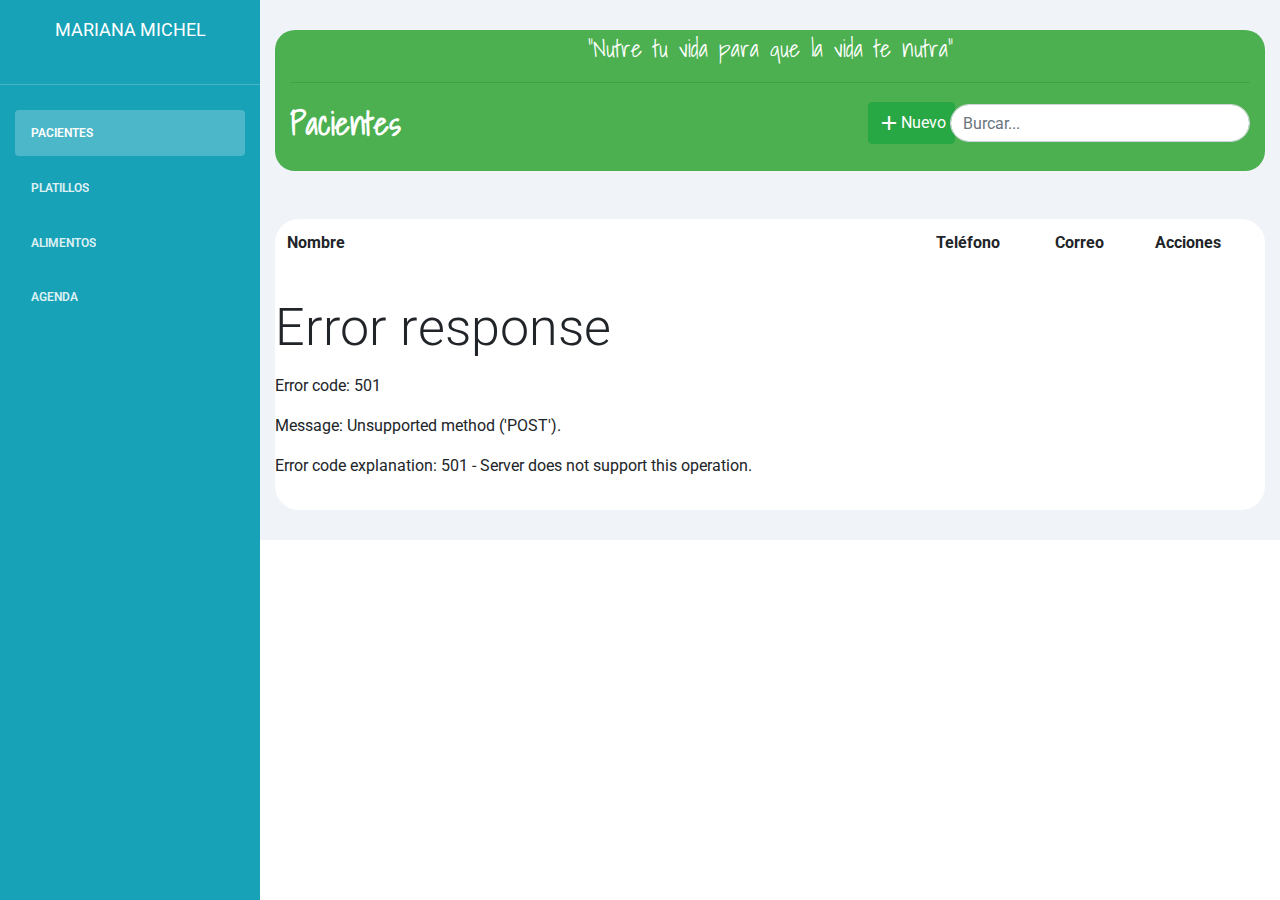
==== index.html @ 44a2293c "Estilos de modulo platillos" ====
<!DOCTYPE html>
<html lang="es">

<head>
    <title>NutriSoft</title>
    <meta charset="utf-8" />
    <meta name="viewport" content="width=device-width, initial-scale=1, shrink-to-fit=no">
    <link rel="stylesheet" href="https://stackpath.bootstrapcdn.com/bootstrap/4.3.1/css/bootstrap.min.css"
        integrity="sha384-ggOyR0iXCbMQv3Xipma34MD+dH/1fQ784/j6cY/iJTQUOhcWr7x9JvoRxT2MZw1T" crossorigin="anonymous">

    <link href="https://fonts.googleapis.com/icon?family=Material+Icons" rel="stylesheet">
    <link rel="stylesheet" type="text/css" href="css/style.css">
    <link rel="stylesheet" href="css/style.css">
    

 
    <link rel="stylesheet" href="css/light-bootstrap-dashboard.css">


    <link href="https://fonts.googleapis.com/icon?family=Material+Icons" rel="stylesheet">
    <link href="https://fonts.googleapis.com/css?family=Roboto&display=swap" rel="stylesheet">
    <link href="https://fonts.googleapis.com/css?family=Acme&display=swap" rel="stylesheet">
    <link href="https://fonts.googleapis.com/css?family=Acme|Shadows+Into+Light&display=swap" rel="stylesheet">
    <link rel="stylesheet" href="css/lightpick.css">
    <!-- <script src="https://kit.fontawesome.com/a3f1a47e08.js" crossorigin="anonymous"></script> -->
    <script src="js/app/icons.js"></script>

    <script src="js/app/sweetalert.min.js"></script>
    <script src="js/app/moment.min.js"></script>
    <script src="js/app/lightpick.js"></script>
    <link rel="stylesheet" href="css/pacientes.css">
    <script src="js/app/util.js" type="script"></script>
</head>

<body>
    <div id="app">
        <header>

            <div class="sidebar" data-color="sidebarcolor" id="sidebarmenu">
                <div class="sidebar-wrapper bg-info">
                    <div class="logo mb-5">
                        <!-- <a href="#" class="simple-text">
                        AET A.C
                    </a> -->
                        <img src="img/logo3.png" alt="" class="img-fluid rounded mb-5">
                        <br>

                        <!-- <div class="area"></div> -->
                        <div class="wrapper">

                            <div class="sidebar" data-color="sidebarcolor" id="sidebarmenu">
                                <div class="sidebar-wrapper bg-info">
                                    <div class="logo">
                                        <a href="#" class="simple-text">
                                            Mariana Michel
                                        </a>
                                        <br>
                                    </div>

                                    <ul class="nav flex-column">
                                        <!-- cambiar por active -->
                                        <li class="nav-item active" id="li-pacientes">
                                            <a href="#" class="nav-link" id="pacientes-link">
                                                <i class="fas fa-users text-white"></i>
                                                <p class="text-white">Pacientes</p>
                                            </a>
                                        </li>

                                        <li class="nav-item" id="li-platillos">
                                            <a href="#" class="nav-link" id="platillos-link">
                                                <i class="fas fa-utensils text-white"></i>
                                                <p class="text-white">Platillos</p>
                                            </a>
                                        </li>
                                        <li class="nav-item" id="li-alimentos">
                                            <a href="#" class="nav-link" id="alimentos-link">
                                                <i class="fas fa-carrot text-white"></i>
                                                <p class="text-white">Alimentos</p>
                                            </a>
                                        </li>
                                        <li class="nav-item" id="li-start">
                                            <a href="#" class="nav-link">
                                                <i class="far fa-calendar-alt text-white"></i>
                                                <p class="text-white">Agenda</p>
                                            </a>
                                        </li>


                                    </ul>
                                    <!-- <router-view></router-view> -->
                                </div>
                            </div>



        </header>

        <div class="main-panel">

            <nav class="navbar-expand-lg navbar-light ml-3 p-0 d-lg-none">
                <button class="navbar-toggle d-lg-none" type="button" data-toggle="collapse" aria-controls="navbarNav"
                    aria-expanded="false" aria-label="Toggle navigation">
                    <span class="navbar-toggler-icon"></span>
                </button>
                <br>
            </nav>
            <!-- CONTENT -->
            <div class="content">
                
            </div>

            <!-- Llamadas a scripts de la libreria bootstrap -->


        </div>
    </div>
    <script src="https://code.jquery.com/jquery-3.3.1.slim.min.js"
        integrity="sha384-q8i/X+965DzO0rT7abK41JStQIAqVgRVzpbzo5smXKp4YfRvH+8abtTE1Pi6jizo"
        crossorigin="anonymous"></script>
    <script src="https://cdnjs.cloudflare.com/ajax/libs/popper.js/1.14.7/umd/popper.min.js"
        integrity="sha384-UO2eT0CpHqdSJQ6hJty5KVphtPhzWj9WO1clHTMGa3JDZwrnQq4sF86dIHNDz0W1"
        crossorigin="anonymous"></script>
    <script src="https://stackpath.bootstrapcdn.com/bootstrap/4.3.1/js/bootstrap.min.js"
        integrity="sha384-JjSmVgyd0p3pXB1rRibZUAYoIIy6OrQ6VrjIEaFf/nJGzIxFDsf4x0xIM+B07jRM"
        crossorigin="anonymous"></script>

    <script src="js/app/app.js"></script>

    <script src="js/Models/Paciente.js"></script>
    <script src="js/Views/UIPaciente.js"></script>
</body>

</html>
---- css/style.css ----
* {
    margin: 0;
    padding: 0;
}


/*a*/

/* .auto-height {
    height: auto !important;
} */

/*b*/

/*Camciar color aqui*/
/* .background-menu { */
     /* background:  #4CAF50 */
/* } */

.content {
  background: #F0F3F8;
  /* border-left: 2px solid #ffffff;
  border-radius: 40px 0px 0px 40px; */
  height: 100%;
}

.acciones {
    font-size: 25px;
    margin-right: 5px;
    cursor: pointer;
}
/* .nav-item:hover {
  background: #20253B;
  
} */

/* .nav-item:hover a i{
  color: #ffffff;

} */

/* .nav-item {
  cursor: pointer;
  border-radius:40px;
  -moz-border-radius:40px;
  -webkit-border-radius:40px;
} */


/*c*/

.cards {
    border: 1px solid gray;
    border-radius: 1rem;
    padding: 10px;
}

.mini-cards {
    border: 1px solid gray;
    border-radius: 1rem;
    padding: .5em;
}

.cursor-icon-default {
    cursor: default;
}


/*e*/

.edit-action,
.watch-action,
.delete-action,
.cursor-icon-hand,
.edit-meeting-action {
    cursor: pointer;
}

.elements-inline {
    display: inline-flex;
}


/*i*/

.icons-card i {
    font-size: 5em;
    color: #216A91;
}


/*h*/


/*m*/

.modal-inputs input[type=text] {
    border: none;
    border-bottom: 2px solid #216A91;
}


/*n*/

.nav-meetings li {
    /* border: solid 1px rgba(16, 133, 127, 0.685); */
    /* border: solid 1px #EE7600; */
    margin-top: .2em;
    margin-right: .3em;
    padding: 0 !important;
}

.detail-inactive {
    /* border: solid 1px rgba(16, 133, 127, 0.685); */
    /* border: solid 1px #EE7600; */
    color: #98A6AD !important;
}

.detail-inactive:active {
    color: #000000 !important;
}

.detail-active {
    color: #000000 !important;
}

.nav-meetings li:hover {
    /* border: solid 2px rgba(16, 133, 127, 0.685); */
    margin-top: .2em;
    margin-right: .2em;
    padding: 0 !important;
    cursor: pointer;
}

.nav-meetings .detail-inactive:hover {
    color: #000000 !important;
}


/*.nav-meetings li:active {
    border: solid 2px rgba(16, 133, 127, 0.993);
    margin-top: .2em;
    margin-right: .2em;
    padding: 0 !important;
    cursor: pointer;
}*/

.nav-meetings li a {
    color: black;
    padding-bottom: 0;
    padding-top: .6em;
}

.nav-meetings-inside li {
    border-bottom: solid 1px rgb(0, 0, 0, 0.863);
    margin-top: 0;
    margin-right: 0;
    padding: 0 !important;
    background: white;
}

.nav-meetings-inside {
    position: absolute;
    display: none !important;
    border: solid 1px rgb(0, 0, 0)
}

.nav-meetings-inside li a {
    color: black;
    padding-bottom: 0;
    padding-top: 0;
}

.none-decoration-list {
    text-decoration: none;
    list-style: none;
}


/*p*/

.panel-principal {
    border: 1px solid gray;
    height: 100%;
}


/*o*/

.our-header h1 {
    margin-left: 10%;
    font-family: Cambria, Cochin, Georgia, Times, 'Times New Roman', serif;
}

.logotipo {
    content: "";
    width: 100px;
    height: 100px;
    display: block;
    background: url(../img/sas.png) no-repeat;
    margin-top: .2em;
    margin-left: 50%;
}


/*r*/

.responsive-menu li:hover ul {
    display: block !important;
}


/*Material-Icons*/

@font-face {
    font-family: 'Material Icons';
    font-style: normal;
    font-weight: 400;
    src: url(../fonts/flUhRq6tzZclQEJ-Vdg-IuiaDsNc.woff2) format('woff2');
}

.material-icons {
    font-family: 'Material Icons';
    font-weight: normal;
    font-style: normal;
    font-size: 24px;
    line-height: 1;
    letter-spacing: normal;
    text-transform: none;
    display: inline-block;
    white-space: nowrap;
    word-wrap: normal;
    direction: ltr;
    /*-webkit-font-feature-settings:'liga';*/
    -webkit-font-smoothing: antialiased;
}

@media (max-width:961px) {
    .responsive-menu-color {
        background: #70CA88;
    }
}
---- css/style.css ----
* {
    margin: 0;
    padding: 0;
}


/*a*/

/* .auto-height {
    height: auto !important;
} */

/*b*/

/*Camciar color aqui*/
/* .background-menu { */
     /* background:  #4CAF50 */
/* } */

.content {
  background: #F0F3F8;
  /* border-left: 2px solid #ffffff;
  border-radius: 40px 0px 0px 40px; */
  height: 100%;
}

.acciones {
    font-size: 25px;
    margin-right: 5px;
    cursor: pointer;
}
/* .nav-item:hover {
  background: #20253B;
  
} */

/* .nav-item:hover a i{
  color: #ffffff;

} */

/* .nav-item {
  cursor: pointer;
  border-radius:40px;
  -moz-border-radius:40px;
  -webkit-border-radius:40px;
} */


/*c*/

.cards {
    border: 1px solid gray;
    border-radius: 1rem;
    padding: 10px;
}

.mini-cards {
    border: 1px solid gray;
    border-radius: 1rem;
    padding: .5em;
}

.cursor-icon-default {
    cursor: default;
}


/*e*/

.edit-action,
.watch-action,
.delete-action,
.cursor-icon-hand,
.edit-meeting-action {
    cursor: pointer;
}

.elements-inline {
    display: inline-flex;
}


/*i*/

.icons-card i {
    font-size: 5em;
    color: #216A91;
}


/*h*/


/*m*/

.modal-inputs input[type=text] {
    border: none;
    border-bottom: 2px solid #216A91;
}


/*n*/

.nav-meetings li {
    /* border: solid 1px rgba(16, 133, 127, 0.685); */
    /* border: solid 1px #EE7600; */
    margin-top: .2em;
    margin-right: .3em;
    padding: 0 !important;
}

.detail-inactive {
    /* border: solid 1px rgba(16, 133, 127, 0.685); */
    /* border: solid 1px #EE7600; */
    color: #98A6AD !important;
}

.detail-inactive:active {
    color: #000000 !important;
}

.detail-active {
    color: #000000 !important;
}

.nav-meetings li:hover {
    /* border: solid 2px rgba(16, 133, 127, 0.685); */
    margin-top: .2em;
    margin-right: .2em;
    padding: 0 !important;
    cursor: pointer;
}

.nav-meetings .detail-inactive:hover {
    color: #000000 !important;
}


/*.nav-meetings li:active {
    border: solid 2px rgba(16, 133, 127, 0.993);
    margin-top: .2em;
    margin-right: .2em;
    padding: 0 !important;
    cursor: pointer;
}*/

.nav-meetings li a {
    color: black;
    padding-bottom: 0;
    padding-top: .6em;
}

.nav-meetings-inside li {
    border-bottom: solid 1px rgb(0, 0, 0, 0.863);
    margin-top: 0;
    margin-right: 0;
    padding: 0 !important;
    background: white;
}

.nav-meetings-inside {
    position: absolute;
    display: none !important;
    border: solid 1px rgb(0, 0, 0)
}

.nav-meetings-inside li a {
    color: black;
    padding-bottom: 0;
    padding-top: 0;
}

.none-decoration-list {
    text-decoration: none;
    list-style: none;
}


/*p*/

.panel-principal {
    border: 1px solid gray;
    height: 100%;
}


/*o*/

.our-header h1 {
    margin-left: 10%;
    font-family: Cambria, Cochin, Georgia, Times, 'Times New Roman', serif;
}

.logotipo {
    content: "";
    width: 100px;
    height: 100px;
    display: block;
    background: url(../img/sas.png) no-repeat;
    margin-top: .2em;
    margin-left: 50%;
}


/*r*/

.responsive-menu li:hover ul {
    display: block !important;
}


/*Material-Icons*/

@font-face {
    font-family: 'Material Icons';
    font-style: normal;
    font-weight: 400;
    src: url(../fonts/flUhRq6tzZclQEJ-Vdg-IuiaDsNc.woff2) format('woff2');
}

.material-icons {
    font-family: 'Material Icons';
    font-weight: normal;
    font-style: normal;
    font-size: 24px;
    line-height: 1;
    letter-spacing: normal;
    text-transform: none;
    display: inline-block;
    white-space: nowrap;
    word-wrap: normal;
    direction: ltr;
    /*-webkit-font-feature-settings:'liga';*/
    -webkit-font-smoothing: antialiased;
}

@media (max-width:961px) {
    .responsive-menu-color {
        background: #70CA88;
    }
}
---- css/lightpick.css ----
.lightpick {
    position: absolute;
    z-index: 99999;
    padding: 4px;
    border-radius: 4px;
    background-color: #FFF;
    box-shadow: 0 1px 3px rgba(0, 0, 0, 0.25);
    color: #000;
    font-family: system-ui, Roboto, Helvetica, Arial, sans-serif;
    line-height: 1.125em;
}

.lightpick--inlined {
    position: relative;
    display: inline-block;
}

.lightpick,
.lightpick *,
.lightpick::after,
.lightpick::before {
    box-sizing: border-box;
}

.lightpick.is-hidden {
    display: none;
}

.lightpick__months {
    display: grid;
    background-color: #EEE;
    grid-template-columns: auto;
    grid-gap: 1px;
}

.lightpick--2-columns .lightpick__months {
    grid-template-columns: auto auto;
}

.lightpick--3-columns .lightpick__months {
    grid-template-columns: auto auto auto;
}

.lightpick--4-columns .lightpick__months {
    grid-template-columns: auto auto auto auto;
}

.lightpick--5-columns .lightpick__months {
    grid-template-columns: auto auto auto auto auto;
}

.lightpick__month {
    padding: 4px;
    width: 288px;
    background-color: #FFF;
}

.lightpick__month-title-bar {
    display: flex;
    margin-bottom: 4px;
    justify-content: space-between;
    align-items: center;
}

.lightpick__month-title {
    margin-top: 4px;
    margin-bottom: 4px;
    margin-left: 4px;
    font-size: 16px;
    font-weight: normal;
    line-height: 24px;
    cursor: default;
    padding: 0 4px;
    border-radius: 4px;
}

.lightpick__month-title > .lightpick__select {
    border: none;
    background-color: transparent;
    outline: none;
    -moz-appearance: none;
    -webkit-appearance: none;
    appearance: none;
}
.lightpick__month-title > .lightpick__select:disabled {
    color: #333;
}

.lightpick__month-title > .lightpick__select-months {
    font-weight: bold;
    font-size: 1em;
    margin-right: .5em;
}

.lightpick__toolbar {
    display: flex;
    text-align: right;
    justify-content: flex-end;
}

.lightpick__previous-action,
.lightpick__next-action,
.lightpick__close-action {
    display: flex;
    margin-left: 6px;
    width: 32px;
    height: 32px;
    outline: none;
    border: none;
    border-radius: 50%;
    background-color: #DDD;
    justify-content: center;
    align-items: center;
}

.lightpick__previous-action,
.lightpick__next-action {
    font-size: 12px;
}

.lightpick__close-action {
    font-size: 18px;
}

.lightpick__previous-action:active,
.lightpick__next-action:active,
.lightpick__close-action:active {
    color: inherit;
}

.lightpick__days-of-the-week {
    display: grid;
    grid-template-columns: repeat(7, 1fr);
}

.lightpick__day-of-the-week {
    display: flex;
    font-size: 11px;
    font-weight: bold;
    justify-content: center;
    align-items: center;
}

.lightpick__days {
    display: grid;
    grid-template-columns: repeat(7, 1fr);
}

.lightpick__day {
    display: flex;
    height: 40px;
    background-position: center center;
    background-size: contain;
    background-repeat: no-repeat;
    font-size: 13px;
    justify-content: center;
    align-items: center;
    cursor: default;
}

.lightpick__day.is-today {
    background-image: url("data:image/svg+xml;charset=utf-8,%3Csvg xmlns='http://www.w3.org/2000/svg' viewBox='0 0 32 32'%3E%3Ccircle fill='rgba(220, 50, 47, .5)' cx='16' cy='16' r='16'/%3E%3C/svg%3E");
    background-size: 18.8% auto;
    background-position: center bottom;
    color: #DC322F;
}

.lightpick__day:not(.is-disabled):hover {
    background-size: contain;
    background-image: url("data:image/svg+xml;charset=utf-8,%3Csvg xmlns='http://www.w3.org/2000/svg' viewBox='0 0 32 32'%3E%3Ccircle fill='%23E0E0E0' cx='16' cy='16' r='16'/%3E%3C/svg%3E");
}

.lightpick__day.is-disabled {
    opacity: 0.38;
    pointer-events: none;
}

.lightpick__day.disabled-tooltip {
    pointer-events: auto;
}

.lightpick__day.is-disabled.is-forward-selected {
    opacity: 1;
}
.lightpick__day.is-disabled.is-forward-selected:not(.is-start-date) {
    background-color: rgba(38, 139, 210, 0.1);
    background-image: none;
}

.lightpick__day.is-previous-month,
.lightpick__day.is-next-month {
    opacity: 0.38;
}

.lightpick__day.lightpick__day.is-in-range:not(.is-disabled) {
    opacity: 1;
}

.lightpick__day.is-in-range {
    border-radius: 0;
    background-color: rgba(38, 139, 210, 0.1);
    background-image: none;
}

.lightpick__day.is-in-range:hover {
    background-image: url("data:image/svg+xml;charset=utf-8,%3Csvg xmlns='http://www.w3.org/2000/svg' viewBox='0 0 32 32'%3E%3Ccircle fill='rgba(38, 139, 210, 0.5)' cx='16' cy='16' r='16'/%3E%3C/svg%3E");
}

.lightpick__day.is-start-date.is-in-range,
.lightpick__day.is-end-date.is-in-range.is-flipped {
    border-top-left-radius: 50%;
    border-top-right-radius: 0;
    border-bottom-right-radius: 0;
    border-bottom-left-radius: 50%;
    background-color: #268BD2;
    background-image: none;
}

.lightpick__day.is-end-date.is-in-range,
.lightpick__day.is-start-date.is-in-range.is-flipped {
    border-top-left-radius: 0;
    border-top-right-radius: 50%;
    border-bottom-right-radius: 50%;
    border-bottom-left-radius: 0;
    background-color: #268BD2;
    background-image: none;
}

.lightpick__day.is-start-date.is-end-date {
    background-color: transparent;
    background-image: url("data:image/svg+xml;charset=utf-8,%3Csvg xmlns='http://www.w3.org/2000/svg' viewBox='0 0 32 32'%3E%3Ccircle fill='%23268BD2' cx='16' cy='16' r='16'/%3E%3C/svg%3E");
}

.lightpick__day.is-start-date,
.lightpick__day.is-end-date,
.lightpick__day.is-start-date:hover,
.lightpick__day.is-end-date:hover {
    background-image: url("data:image/svg+xml;charset=utf-8,%3Csvg xmlns='http://www.w3.org/2000/svg' viewBox='0 0 32 32'%3E%3Ccircle fill='%23268BD2' cx='16' cy='16' r='16'/%3E%3C/svg%3E");
    background-size: auto;
    background-position: center;
    color: #FFF;
    font-weight: bold;
}

.lightpick__tooltip {
    position: absolute;
    margin-top: -4px;
    padding: 4px 8px;
    border-radius: 4px;
    background-color: #FFF;
    box-shadow: 0 1px 3px rgba(0, 0, 0, 0.25);
    white-space: nowrap;
    font-size: 11px;
    pointer-events: none;
}

.lightpick__tooltip::before {
    position: absolute;
    bottom: -5px;
    left: calc(50% - 5px);
    border-top: 5px solid rgba(0, 0, 0, 0.12);
    border-right: 5px solid transparent;
    border-left: 5px solid transparent;
    content: "";
}

.lightpick__tooltip::after {
    position: absolute;
    bottom: -4px;
    left: calc(50% - 4px);
    border-top: 4px solid #FFF;
    border-right: 4px solid transparent;
    border-left: 4px solid transparent;
    content: "";
}
.lightpick__footer {
    display: flex;
    justify-content: space-between;
}
.lightpick__reset-action,
.lightpick__apply-action {
    border-radius: 5px;
    font-size: 12px;
    border: none;
}
.lightpick__reset-action {
    color: #fff;
    background-color: #aeacad;
}
.lightpick__apply-action {
    color: #fff;
    background-color: #2495f3;
}
---- css/pacientes.css ----
#contenedor-pacientes {
    background: #ffffff !important;
}
/* 
.perfil {
    width: 65px;
    
} */

.nombre {
    font-family: 'Roboto', sans-serif;
}

/* .avatar {
    color: #fff; */
    /* background-color: #adb5bd; */
    /* display: inline-flex;
    align-items: center;
    justify-content: center;
    font-size: 1rem;
    border-radius: 50%;
    height: 48px;
    width: 48px;
} */

.table-td-text {
    /* color: #fff; */
    /* background-color: #adb5bd; */
    display: inline-flex;
    align-items: center;
    justify-content: center;
    font-size: 1rem;
    border-radius: 50%;
    height: 48px;
    width: 48px;
}



.media {
    display: flex;
    align-items: flex-start;
  }

.card-pacientes {
    background: #ffffff;

    border-radius: 24px;

}

.card-title {
    font-family: 'Roboto', sans-serif;
    font-size: 1.5rem;
}

.pacientes-cabecera {
    border-radius: 20px;
    background: #4CAF50;
}

.t {
    font-family: 'Shadows Into Light', cursive;
    font-size: 2rem !important;
}

.slogan {
    font-family: 'Shadows Into Light', cursive;
    font-size: 1.5rem !important;
    
}

.button-nuevo {
    background: #ffffff;
    border-radius: 20px;
}
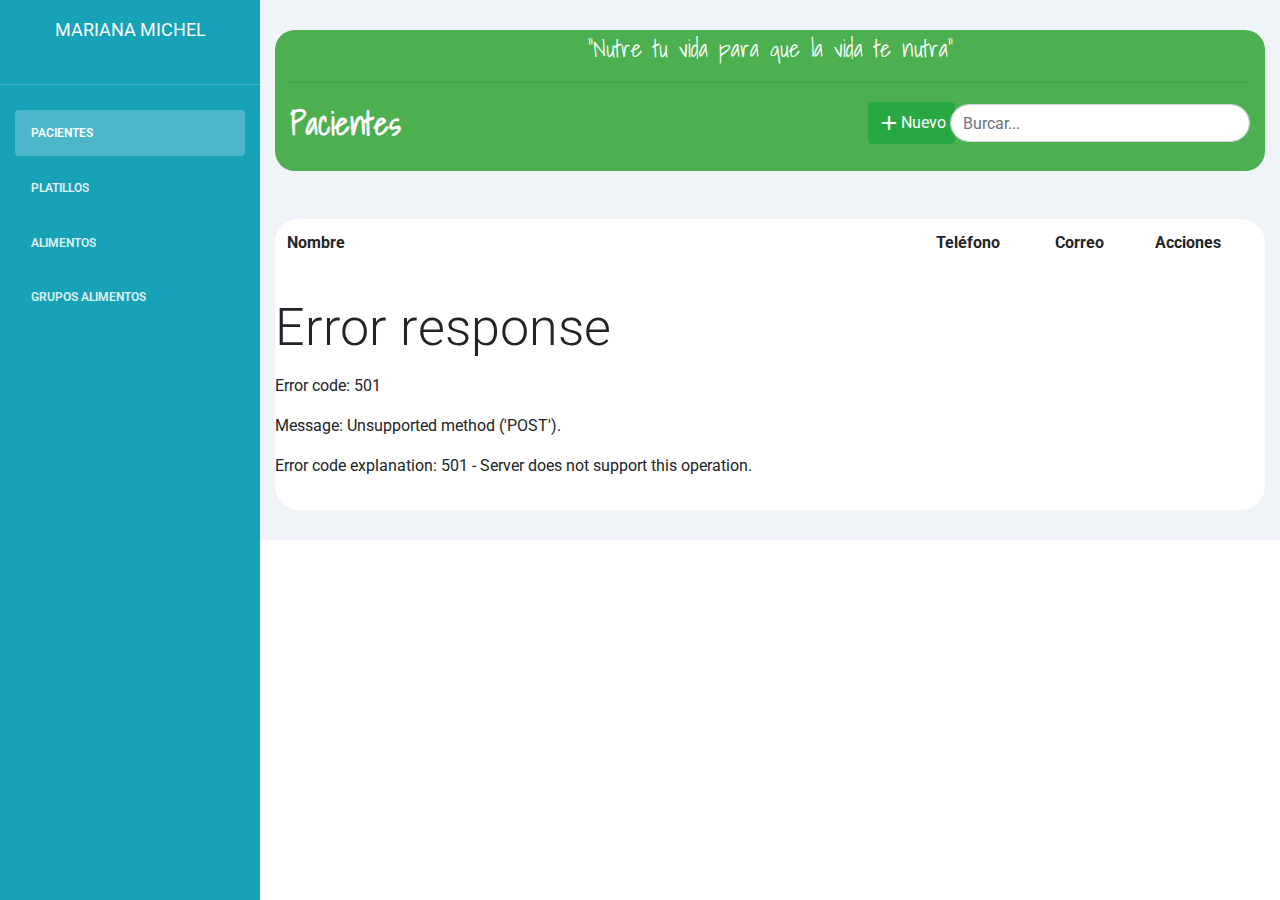
==== commit 878cfa1a: "Estilo a grupos de alimentos archivoos de pedro" ====
--- a/index.html
+++ b/index.html
@@ -77,11 +77,11 @@
                                                 <i class="fas fa-carrot text-white"></i>
                                                 <p class="text-white">Alimentos</p>
                                             </a>
-                                        </li>
-                                        <li class="nav-item" id="li-start">
-                                            <a href="#" class="nav-link">
-                                                <i class="far fa-calendar-alt text-white"></i>
-                                                <p class="text-white">Agenda</p>
+                                        </li>                                        
+                                        <li class="nav-item" id="li-grupos-alimentos">
+                                            <a href="#" class="nav-link" id="grupo-alimentos-link">
+                                                <i class="fas fa-carrot text-white"></i>
+                                                <p class="text-white">Grupos alimentos</p>
                                             </a>
                                         </li>
 
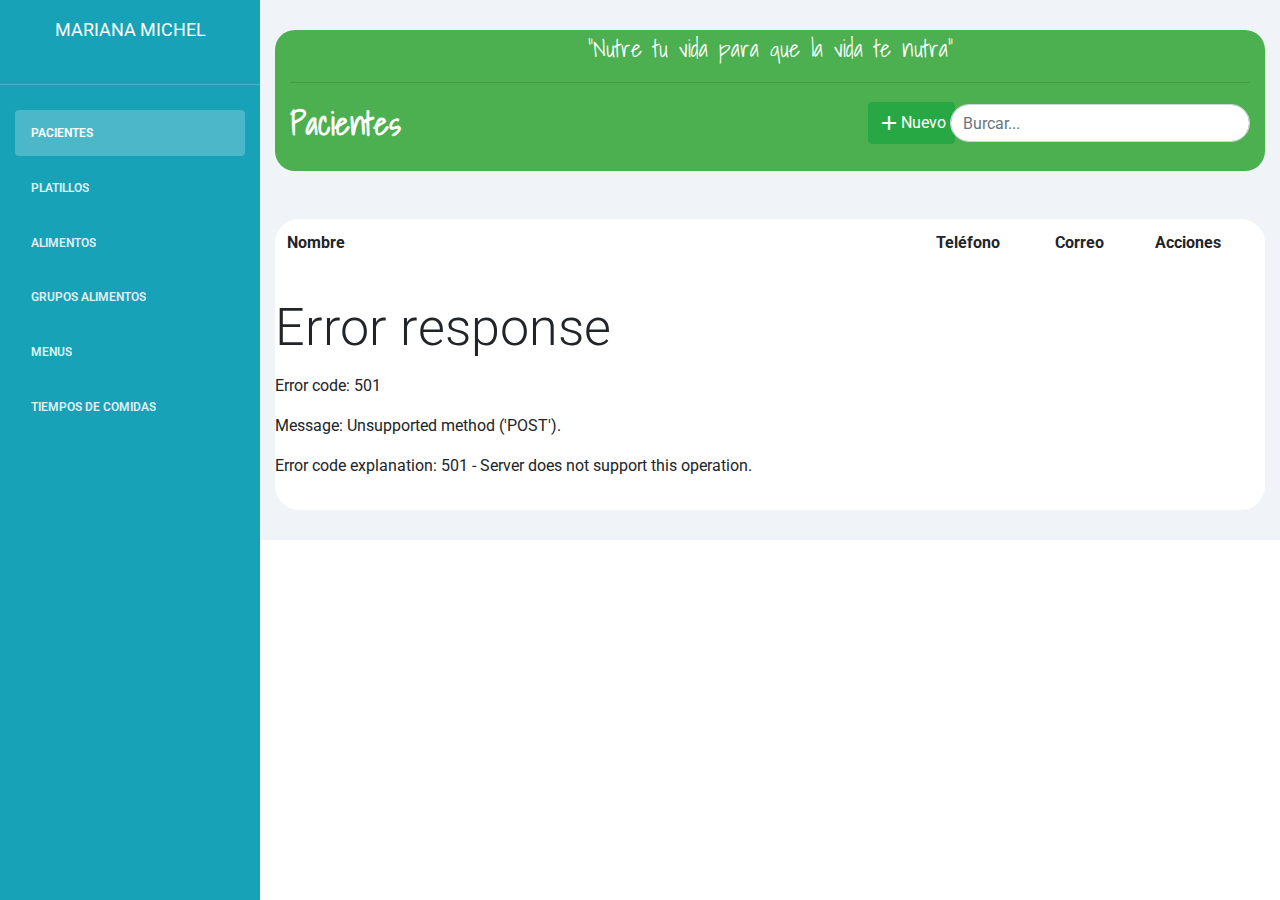
==== commit 1b62636b: "Tiempos comida" ====
--- a/index.html
+++ b/index.html
@@ -11,9 +11,9 @@
     <link href="https://fonts.googleapis.com/icon?family=Material+Icons" rel="stylesheet">
     <link rel="stylesheet" type="text/css" href="css/style.css">
     <link rel="stylesheet" href="css/style.css">
-    
 
- 
+
+
     <link rel="stylesheet" href="css/light-bootstrap-dashboard.css">
 
 
@@ -77,11 +77,23 @@
                                                 <i class="fas fa-carrot text-white"></i>
                                                 <p class="text-white">Alimentos</p>
                                             </a>
-                                        </li>                                        
+                                        </li>
                                         <li class="nav-item" id="li-grupos-alimentos">
                                             <a href="#" class="nav-link" id="grupo-alimentos-link">
                                                 <i class="fas fa-carrot text-white"></i>
                                                 <p class="text-white">Grupos alimentos</p>
+                                            </a>
+                                        </li>
+                                        <li class="nav-item" id="li-menus">
+                                            <a href="#" class="nav-link" id="menus-link">
+                                                <i class="fas fa-book-open text-white"></i>
+                                                <p class="text-white">Menus</p>
+                                            </a>
+                                        </li>
+                                        <li class="nav-item" id="li-tiempos">
+                                            <a href="#" class="nav-link" id="tiempos-link">
+                                                <i class="fas fa-clock text-white"></i>
+                                                <p class="text-white">Tiempos de comidas</p>
                                             </a>
                                         </li>
 
@@ -106,7 +118,7 @@
             </nav>
             <!-- CONTENT -->
             <div class="content">
-                
+
             </div>
 
             <!-- Llamadas a scripts de la libreria bootstrap -->
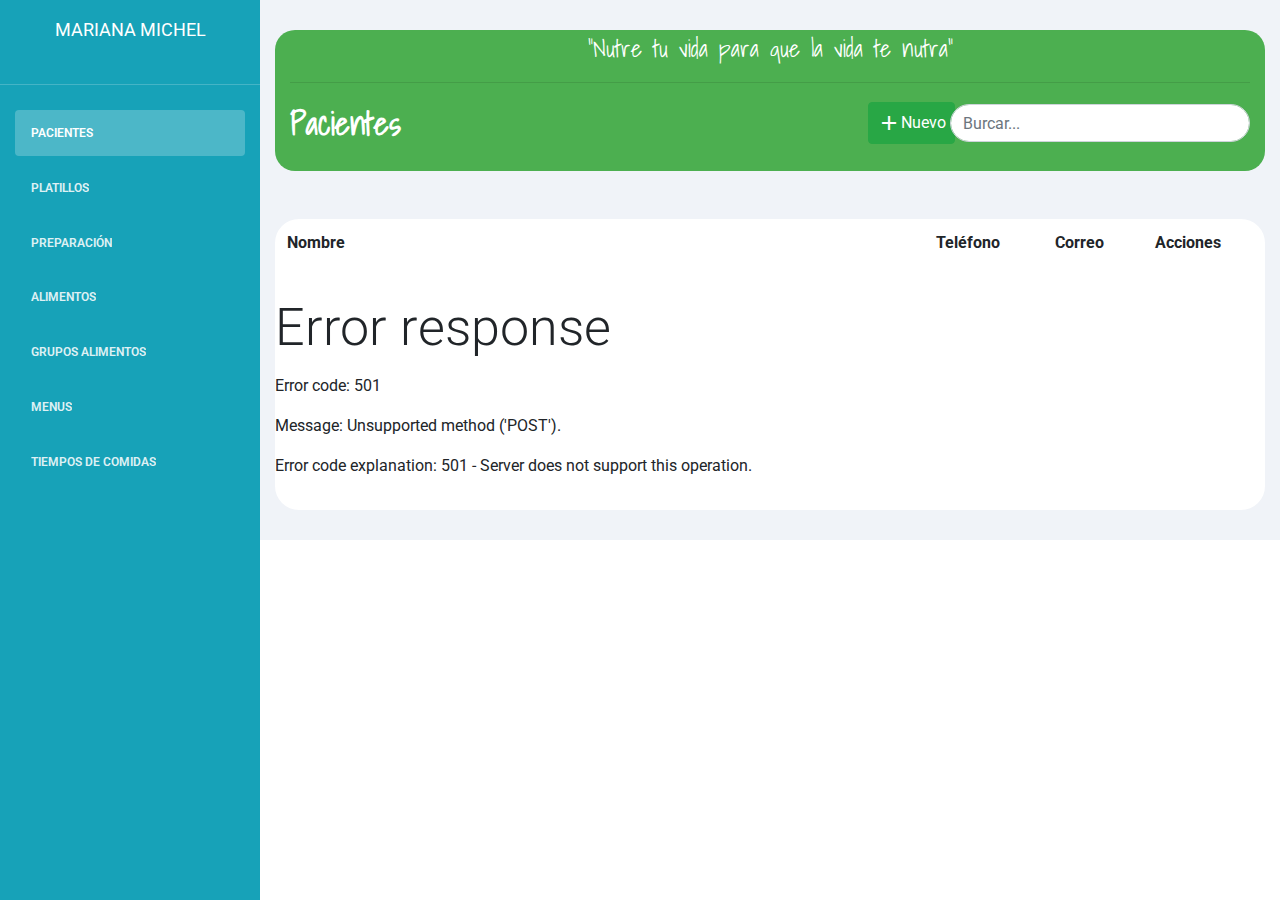
==== commit e4f8a37d: "Preparacion" ====
--- a/index.html
+++ b/index.html
@@ -30,9 +30,57 @@
     <script src="js/app/lightpick.js"></script>
     <link rel="stylesheet" href="css/pacientes.css">
     <script src="js/app/util.js" type="script"></script>
+
+    <script src="https://code.jquery.com/jquery-3.4.1.min.js"
+        integrity="sha256-CSXorXvZcTkaix6Yvo6HppcZGetbYMGWSFlBw8HfCJo=" crossorigin="anonymous"></script>
 </head>
 
 <body>
+    <div class="modal fade" id="modal-platillos" tabindex="-1" role="dialog" aria-labelledby="exampleModalLabel"
+        aria-hidden="true">
+        <div class="modal-dialog modal-lg" role="document">
+            <div class="modal-content">
+                <div class="modal-header">
+                    <h5 class="modal-title" id="exampleModalLabel">Platillos</h5>
+                    <button type="button" class="close" data-dismiss="modal" aria-label="Close">
+                        <span aria-hidden="true">&times;</span>
+                    </button>
+                </div>
+                <div class="modal-body">
+                    <p>Tiempo de comida</p>
+                    <select name="select" id="select-tiempo">
+                        <option value="value1">Desayuno</option>
+                    </select>
+                    <div class="row mt-5 card-pacientes">
+
+                        <div class="table-responsive">
+                            <table class="table table-borderless">
+                                <thead>
+                                    <tr>
+                                        <th scope="col">Acciones</th>
+                                        <th scope="col"> ID_Platillo </th>
+                                        <th scope="col"> Nombre </th>
+                                        <th scope="col"> Energias Kal. </th>
+                                        <th scope="col"> Lipidos </th>
+                                        <th scope="col"> Proteinas </th>
+                                        <th scope="col"> Hidratos de Carbono </th>
+
+                                    </tr>
+                                </thead>
+                                <tbody id="platillos-table-modal">
+                                </tbody>
+                            </table>
+                        </div>
+                    </div>
+
+                </div>
+                <div class="modal-footer">
+                    <button type="button" class="btn btn-secondary" data-dismiss="modal">Cerrar</button>
+                    <!-- <button type="button" class="btn btn-primary">Save changes</button> -->
+                </div>
+            </div>
+        </div>
+    </div>
     <div id="app">
         <header>
 
@@ -70,6 +118,12 @@
                                             <a href="#" class="nav-link" id="platillos-link">
                                                 <i class="fas fa-utensils text-white"></i>
                                                 <p class="text-white">Platillos</p>
+                                            </a>
+                                        </li>
+                                        <li class="nav-item" id="li-preparacion">
+                                            <a href="#" class="nav-link" id="preparacion-link">
+                                                <i class="fas fa-utensils text-white"></i>
+                                                <p class="text-white">Preparación</p>
                                             </a>
                                         </li>
                                         <li class="nav-item" id="li-alimentos">
--- a/css/style.css
+++ b/css/style.css
@@ -28,6 +28,14 @@
     font-size: 25px;
     margin-right: 5px;
     cursor: pointer;
+}
+
+#tabla input.form-control {
+    width: auto;
+}
+
+#tabla input.custom-select {
+    width: auto;
 }
 /* .nav-item:hover {
   background: #20253B;
--- a/css/style.css
+++ b/css/style.css
@@ -28,6 +28,14 @@
     font-size: 25px;
     margin-right: 5px;
     cursor: pointer;
+}
+
+#tabla input.form-control {
+    width: auto;
+}
+
+#tabla input.custom-select {
+    width: auto;
 }
 /* .nav-item:hover {
   background: #20253B;
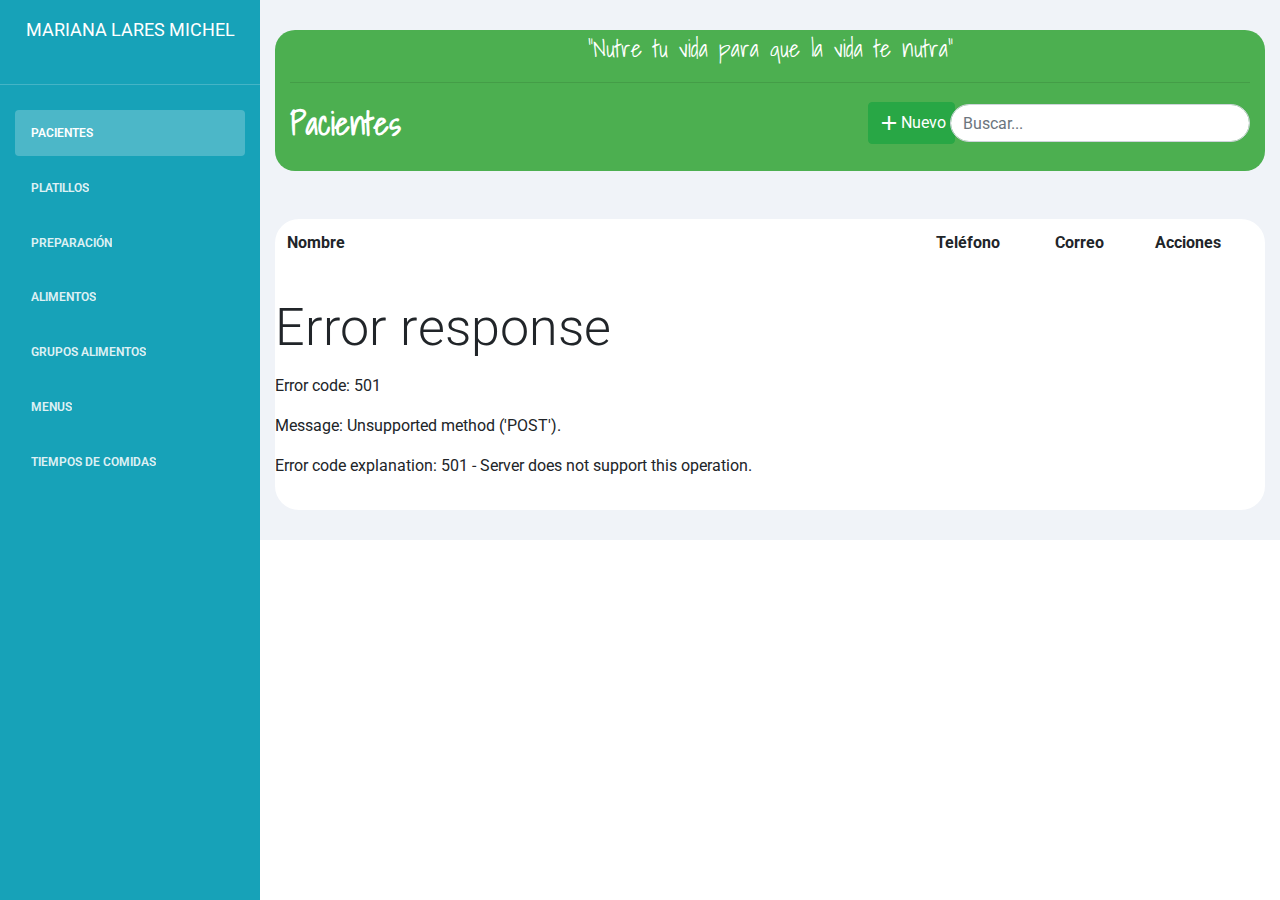
==== commit 5d708301: "Se quito el boton de agregar preparacion" ====
--- a/index.html
+++ b/index.html
@@ -100,7 +100,7 @@
                                 <div class="sidebar-wrapper bg-info">
                                     <div class="logo">
                                         <a href="#" class="simple-text">
-                                            Mariana Michel
+                                            Mariana Lares Michel
                                         </a>
                                         <br>
                                     </div>
